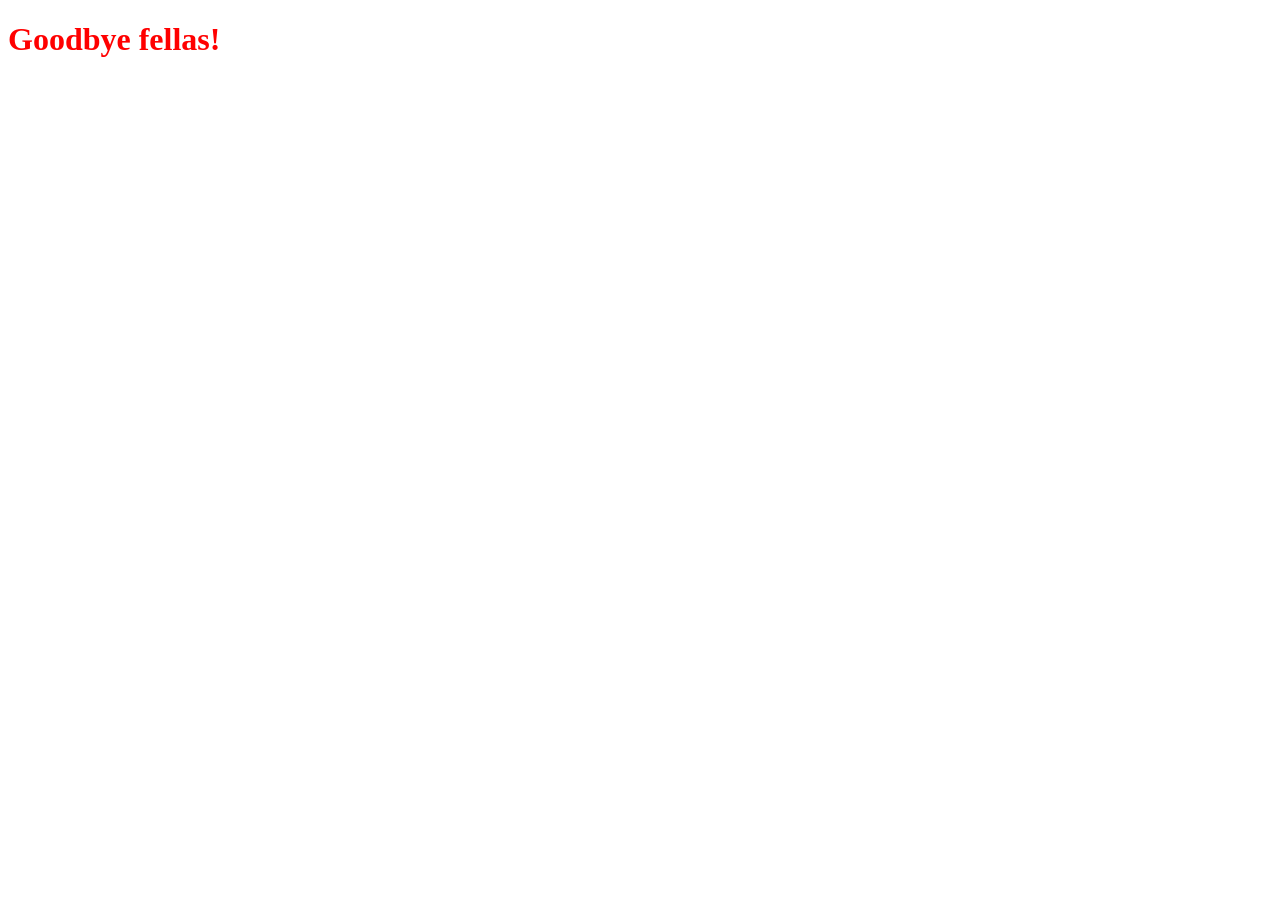
==== index.html @ 227cf079 "Factory functions" ====
<!DOCTYPE html>
<html lang="en">
  <head>
    <meta charset="UTF-8">
    <meta name="viewport" content="width=device-width, initial-scale=1">
    <title></title>
    <link href="css/style.css" rel="stylesheet">
  </head>
  <body>
    <script src="factoryFunction/htmlElements.js"></script>
  </body>
</html>
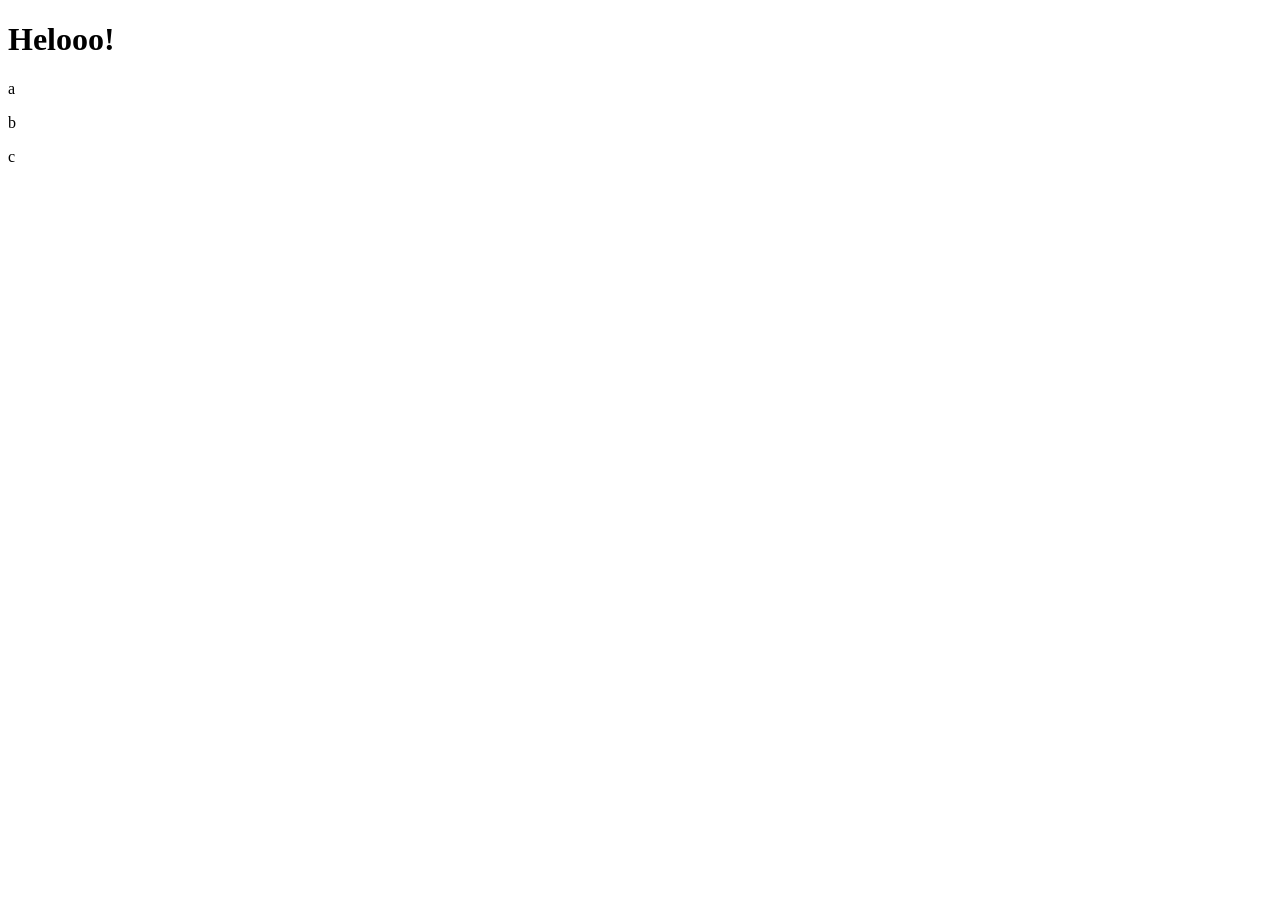
==== commit 9700659c: "Constructor elements" ====
--- a/index.html
+++ b/index.html
@@ -7,6 +7,6 @@
     <link href="css/style.css" rel="stylesheet">
   </head>
   <body>
-    <script src="factoryFunction/htmlElements.js"></script>
+    <script src="constructor/superElement.js"></script>
   </body>
 </html>
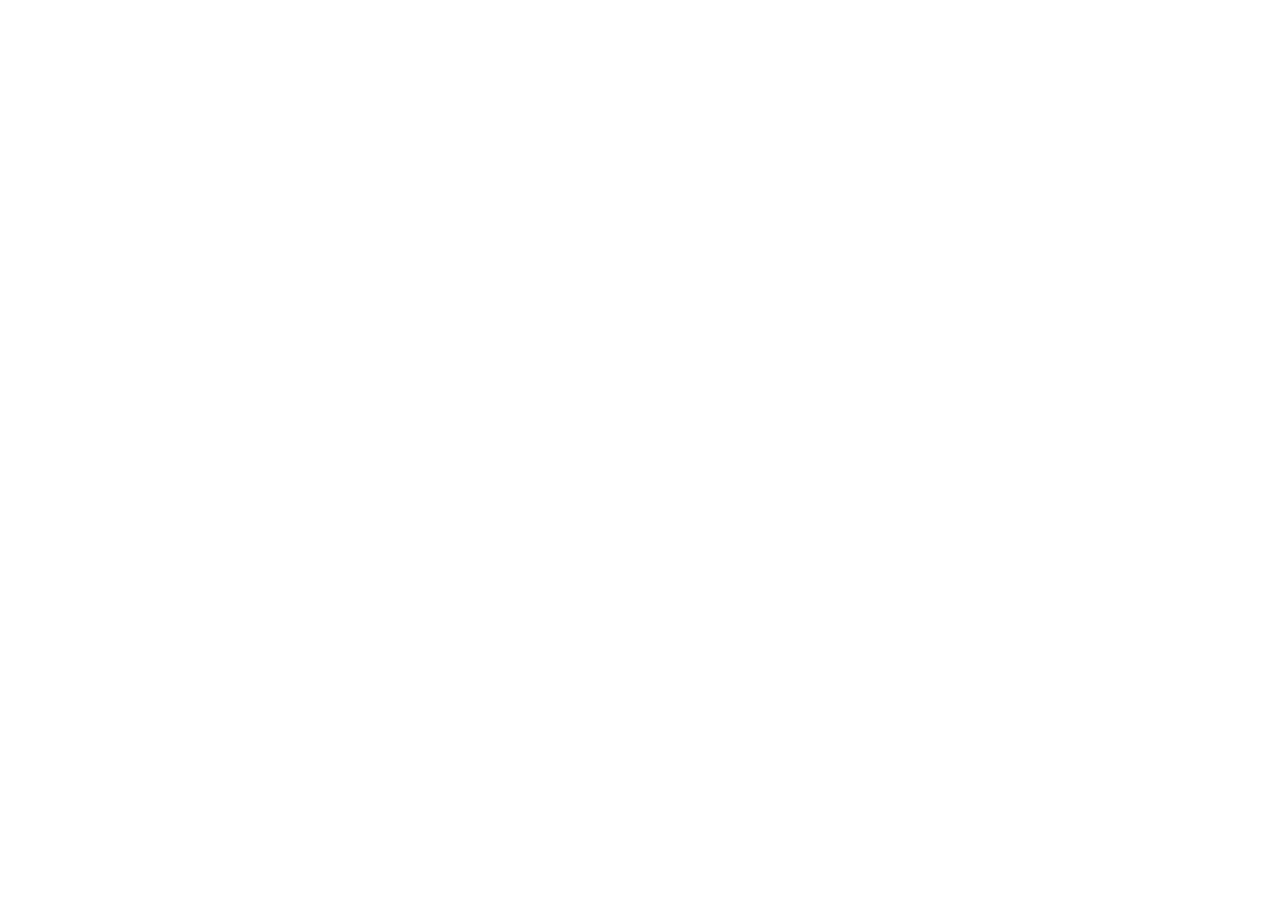
==== commit c6880f32: "Folders renamed" ====
--- a/index.html
+++ b/index.html
@@ -4,9 +4,8 @@
     <meta charset="UTF-8">
     <meta name="viewport" content="width=device-width, initial-scale=1">
     <title></title>
-    <link href="css/style.css" rel="stylesheet">
   </head>
   <body>
-    <script src="constructor/superElement.js"></script>
+    <script src="5.factoryFunctionVSconstructor/prototypes.js"></script>
   </body>
 </html>
